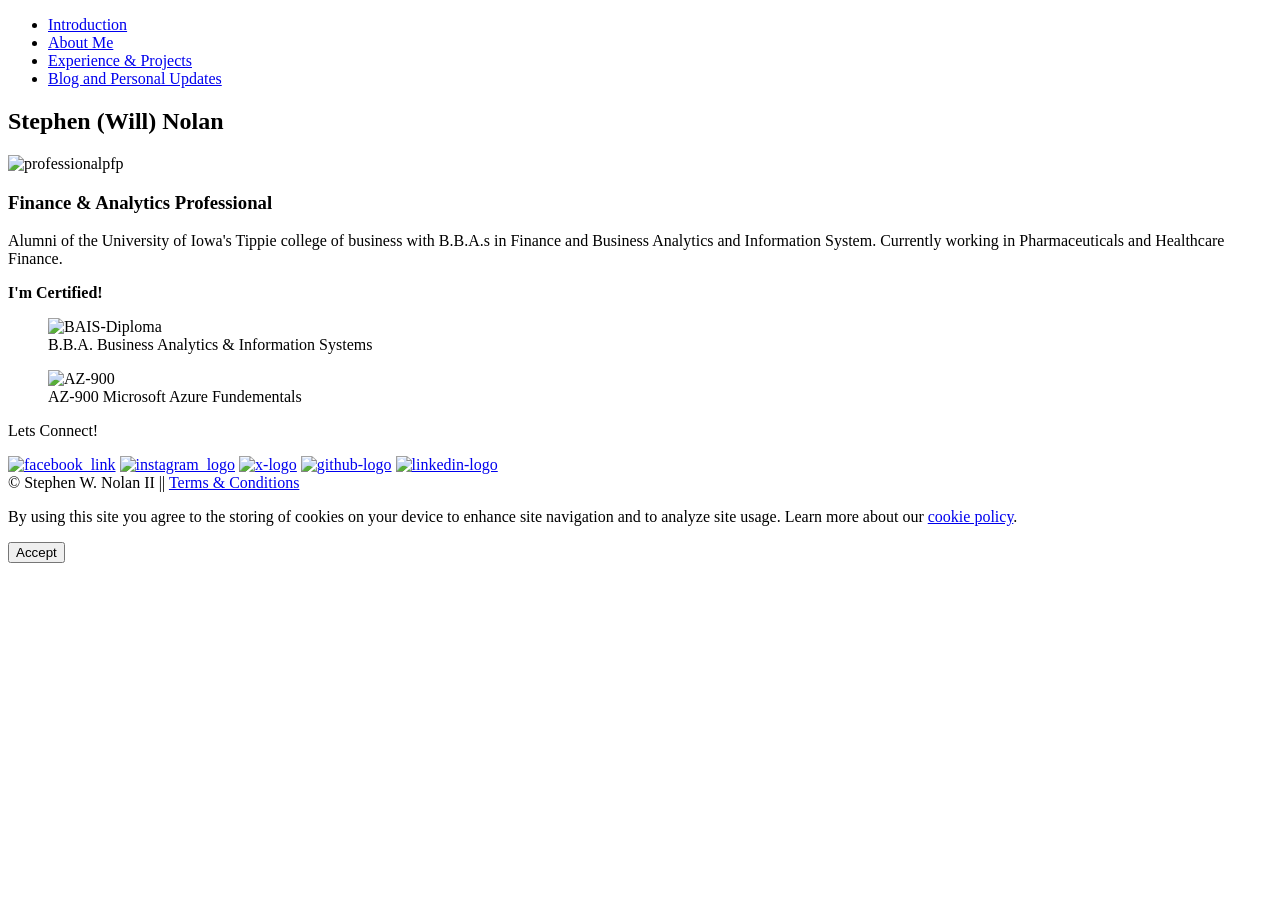
==== index.html @ be63db29 "Favicom->favicon" ====
<!DOCTYPE html>
<html lang="en">
<head>
<!--Webpage Information-->
    <Title>Welcome</Title>
    <link rel="'icon" href="favicom/favicon.ico" type="image/x-icon">
    <link rel="shortcut icon" href="favicon/favicon.ico" type="image/x-icon">
    <link rel="stylesheet" href="CSS/styles.css">
    <!--Cookie pop up-->
    <link rel="stylesheet" href="cookie-popup.css">
</head>
<!--Webpage-->
<body>
    <div class="container">
        <header>
            <!--Navbar content-->
            <div class="navbar-container">
                <nav class="main-navbar">
                    <ul>
                        <li><a href="index.html">Introduction</a></li>
                        <li><a href="aboutme.html">About Me</a></li>
                        <li><a href="experience.html">Experience & Projects</a></li>
                        <li><a href="blog.html">Blog and Personal Updates</a></li>
                    </ul>
                </nav>
            </div> 
        </header>
        <main>
            <section class="introduction">
                <div class="intro_p1">
                    <h1>Stephen (Will) Nolan</h1>
                    <picture>
                        <img class="pfp" src="media/professionalpfp.png" alt="professionalpfp" width="150">
                    </picture>
                    <h3><b>Finance & Analytics Professional</b></h3>
                </div>
                    <p class="intro_p1">Alumni of the University of Iowa's Tippie college of business with B.B.A.s in Finance and Business Analytics and Information System. Currently working in Pharmaceuticals and Healthcare Finance.</p>
            </section>
            <p class="certified"><b>I'm Certified!</b></p>
            <div class="certification-row">
                <figure>
                    <img class="certification" src="media/UIowa-BAIS-Digital-Diploma.png" alt="BAIS-Diploma">
                    <figcaption class="certification-caption">B.B.A. Business Analytics & Information Systems</figcaption>
                </figure>
                <figure>
                    <img class="certification" src="media/AZ-900.png" alt="AZ-900">
                    <figcaption class="certification-caption">AZ-900 Microsoft Azure Fundementals</figcaption>
                </figure>
            </div>
        </main>
        <footer>
            <!--social media widgets-->
            <div class="SM_acc_links">
                <p>Lets Connect!</p>
                <a href="https://www.facebook.com/will.nolan.58958/" target="_blank"><img src="media/facebook_icon.jpeg" alt="facebook_link"></a>
                <a href="https://www.instagram.com/swn0lan_/" target="_blank"><img src="media/Insta_Logo.png" alt="instagram_logo"></a>
                <a href="https://x.com/snola0" target="_blank"><img src="media/x_logo.png" alt="x-logo"></a>
                <a href="https://github.com/sn0lan02" target="_blank"><img src="media/Github-Logo.png" alt="github-logo"></a>
                <!--Gmail--><a href="" target="_blank"></a>
                <a href="https://www.linkedin.com/in/willn0lan/" target="_blank"><img src="media/linkedin_logo.jpeg" alt="linkedin-logo"></a>
            </div>
            <div class="cpyrt">
                <span>&copy; Stephen W. Nolan II || </span>
                <a class="privacy-policy" href="media/terms&conditions.pdf" target="_blank">Terms & Conditions</a>
            </div>
        </footer>
            <!--Cookie pop up function-->
            <div id="cookie-popup">
                <p class="cookie-popup-txt">
                By using this site you agree to the storing of cookies on your device to
                enhance site navigation and to analyze site usage. Learn more about our
                <a rel="cookie-policy" href="media/cookie-policy.pdf">cookie policy</a>.
                </p>
                <p>
                <button id="accept-cookies">Accept</button>
                </p>
            </div>
    </div>
    <script src="cookie-popup.js" defer></script>
    <!-- Google tag (gtag.js) -->
    <script async src="https://www.googletagmanager.com/gtag/js?id=G-NJL1R3CF02"></script>
    <script>
    window.dataLayer = window.dataLayer || [];
    function gtag(){dataLayer.push(arguments);}
    gtag('js', new Date());
    gtag('config', 'G-NJL1R3CF02');
    </script>
</body>
</html>
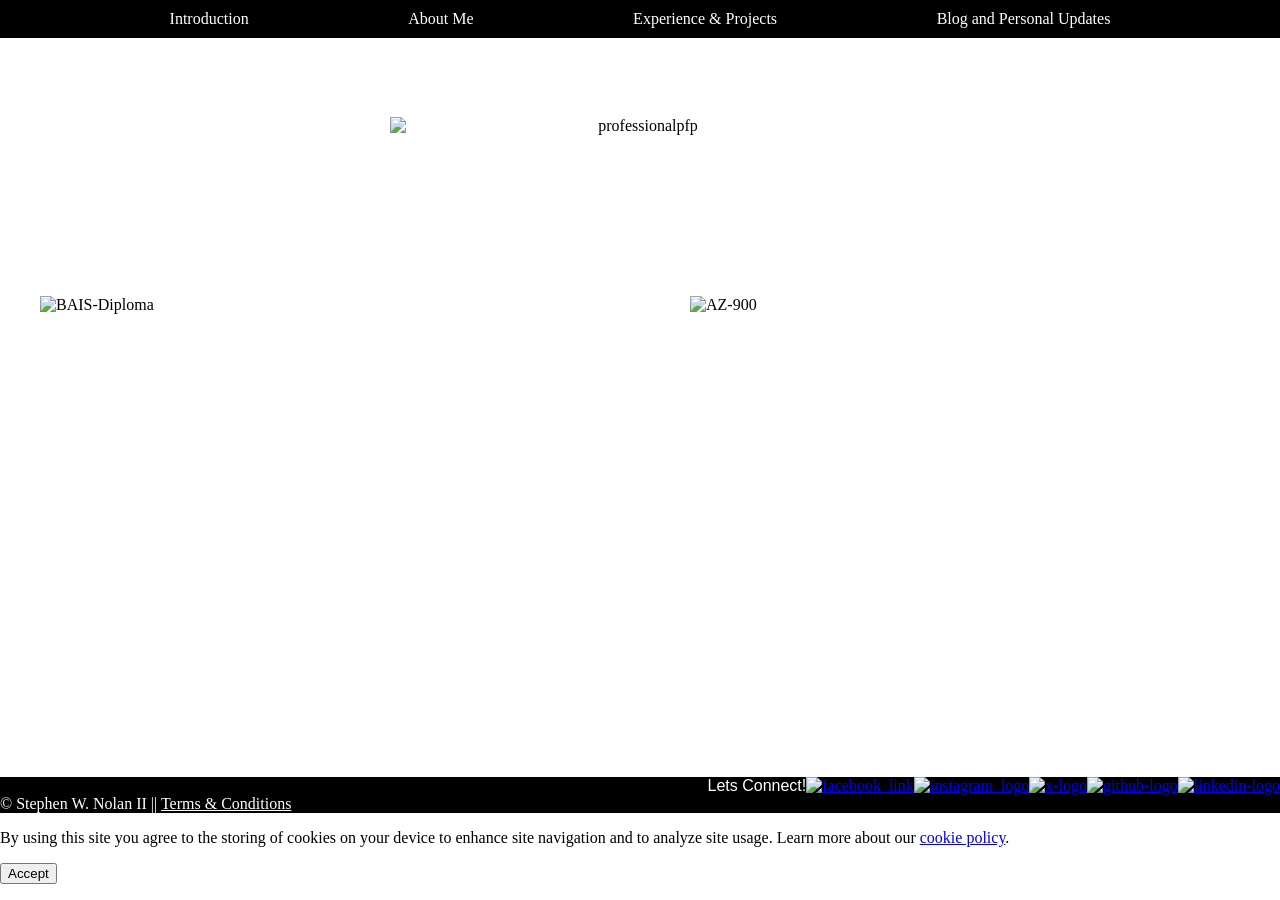
==== commit 3ac777bd: "CSS Split" ====
--- a/index.html
+++ b/index.html
@@ -5,7 +5,8 @@
     <Title>Welcome</Title>
     <link rel="'icon" href="favicom/favicon.ico" type="image/x-icon">
     <link rel="shortcut icon" href="favicon/favicon.ico" type="image/x-icon">
-    <link rel="stylesheet" href="CSS/styles.css">
+    <link rel="stylesheet" href="CSS/uniform-styles.css">
+    <link rel="stylesheet" href="CSS/index.css">
     <!--Cookie pop up-->
     <link rel="stylesheet" href="cookie-popup.css">
 </head>
@@ -37,7 +38,7 @@
                     <p class="intro_p1">Alumni of the University of Iowa's Tippie college of business with B.B.A.s in Finance and Business Analytics and Information System. Currently working in Pharmaceuticals and Healthcare Finance.</p>
             </section>
             <p class="certified"><b>I'm Certified!</b></p>
-            <div class="certification-row">
+            <div class="grid-container">
                 <figure>
                     <img class="certification" src="media/UIowa-BAIS-Digital-Diploma.png" alt="BAIS-Diploma">
                     <figcaption class="certification-caption">B.B.A. Business Analytics & Information Systems</figcaption>
--- a/CSS/uniform-styles.css
+++ b/CSS/uniform-styles.css
@@ -0,0 +1,128 @@
+html, body{
+    height: 100%
+}
+.container{
+    margin: 0px;
+    border: 0px;
+    padding: 0px;
+    display: grid;
+    min-height: 100vh;
+    grid-template-rows: auto 1fr auto;
+}
+.container-fluid{
+    margin: 0px;
+    border: 0px;
+    padding: 0px;
+    display: grid;
+    min-height: 100vh;
+    grid-template-rows: auto 1fr auto;
+}
+body{
+    margin: 0px;
+    background-image: url("../media/webpage_background.jpg");
+    background-size: cover;
+    background-position: center;
+    background-repeat: no-repeat;
+    background-attachment: fixed;
+    /*background-color: rgb(224, 247, 255);*/
+}
+/* navbar formatting */
+header{
+    background-color: black;
+}
+header .main-navbar ul{
+    padding: 10px;
+    margin: 0%;
+    overflow: hidden;
+    display: flex;
+    justify-content: space-evenly;
+}
+header .main-navbar a{
+    color: white;
+    font-family: 'Gill Sans', serif;
+    text-decoration: none;
+    list-style-type: none;
+    display: flex;
+    text-align: center;
+    justify-content: space-between;
+}
+header .main-navbar a:hover{
+    color: black;
+    background-color: white;
+}
+header .main-navbar li{
+    float: left;
+    text-align: center;
+    list-style-type: none;
+}
+.navbar-container{
+    background-color: black;
+    margin: 0%;
+    padding: 0%;
+    position: fixed;
+    width: 100%;
+}
+/*_____constant styling variables_____*/
+main{
+    padding-top: 50px;
+}
+h1{
+    color:white;
+    border: 4px black;
+    display: flex;
+    align-items: center;
+    justify-content: center;
+    font-family: 'Gill Sans', serif;
+}
+h2{
+    color:white;
+    border: 4px black;
+    display: flex;
+    align-items: center;
+    justify-content: center;
+    font-family: 'Gill Sans', sans-serif;
+}
+h3{
+    color: white;
+    border: 4px black;
+    display: grid;
+    align-items: center;
+    justify-content: center;
+}
+p:not(.cookie-popup-txt){
+    color: white;
+    border: 4px black;
+    font-family: 'Gill Sans',sans-serif;
+}
+figcaption{
+    text-align: center;
+    color: white;
+    border: 4px black;
+}
+/*footer content and social media links */
+footer{
+    background-color: black;
+    color:white
+}
+.SM_acc_links{
+    display: flex;
+    justify-content: flex-end;
+    align-items: center;
+}
+.SM_acc_links img{
+    width: 30px;
+    height: auto;
+}
+.SM_acc_links p{
+    margin: 0;
+}
+.privacy-policy{
+    color: white;
+}
+.privacy-policy:hover{
+    color: black;
+    background-color: white;
+}
+.privacy-policy:visited{
+    color: lightgray;
+}
--- a/CSS/index.css
+++ b/CSS/index.css
@@ -0,0 +1,29 @@
+/*Introduction*/
+.intro_p1{
+    text-align: center;
+}
+.pfp{
+    display: grid;
+    margin: auto;
+    width: 500px;
+    height: auto;
+    justify-content: center;
+}
+.certified{
+    text-align: center;
+}
+.grid-container{
+    display: grid;
+    grid-template-columns: 1fr 1fr;
+    grid-template-rows: 1fr 1fr;
+    column-gap: 20px;
+    justify-content: center;
+}
+.certification{
+    margin: auto;
+    width: 500px;
+    height: auto;
+}
+.certification-caption{
+    text-align: center;
+}
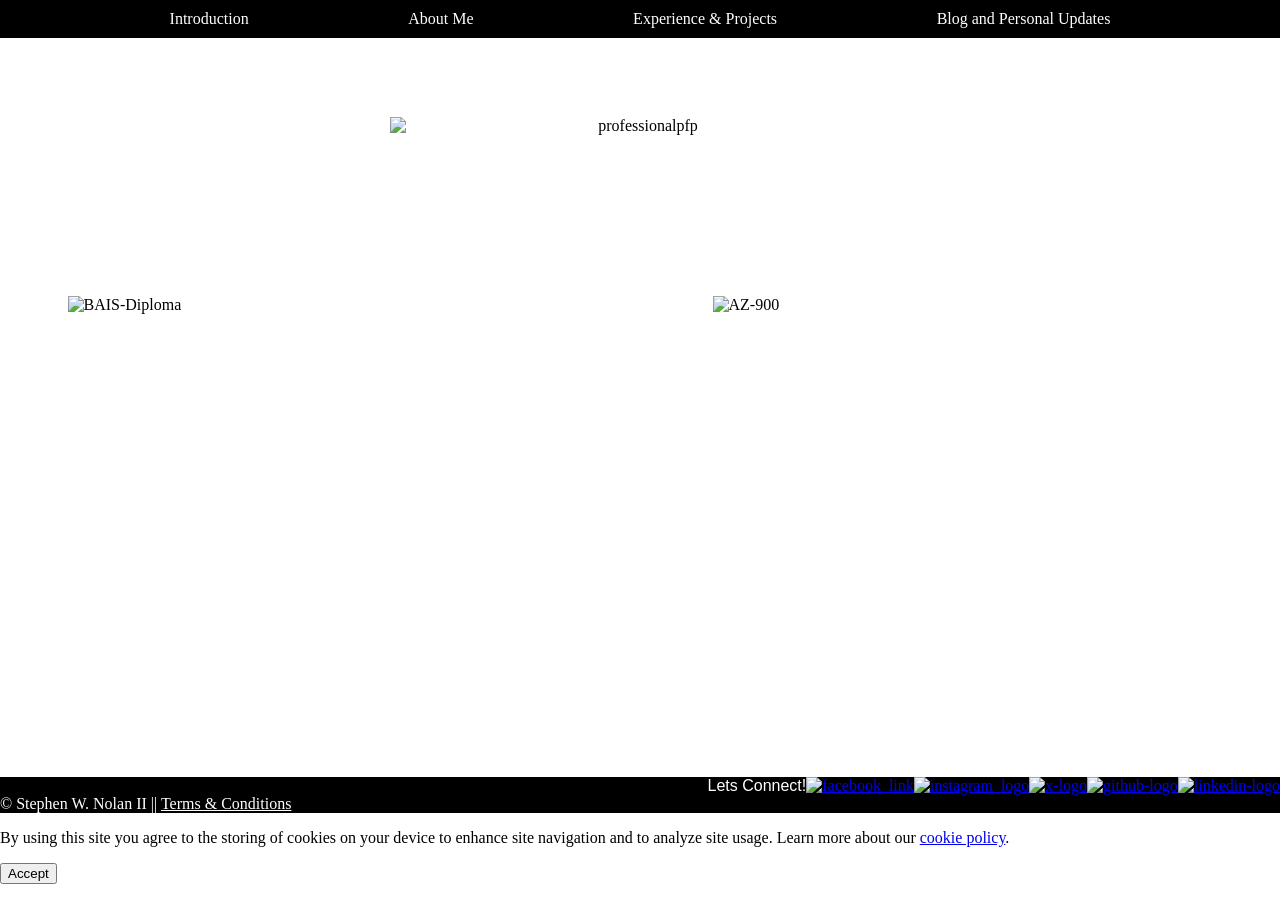
==== commit f8cc19ff: "Index formatting" ====
--- a/index.html
+++ b/index.html
@@ -3,6 +3,8 @@
 <head>
 <!--Webpage Information-->
     <Title>Welcome</Title>
+    <meta charset="UTF-8">
+    <meta name="viewport" content="width=device-width, initial-scale=1.0">
     <link rel="'icon" href="favicom/favicon.ico" type="image/x-icon">
     <link rel="shortcut icon" href="favicon/favicon.ico" type="image/x-icon">
     <link rel="stylesheet" href="CSS/uniform-styles.css">
--- a/CSS/uniform-styles.css
+++ b/CSS/uniform-styles.css
@@ -1,7 +1,9 @@
 html, body{
+    width: 100%;
     height: 100%
 }
 .container{
+    width: 100%;
     margin: 0px;
     border: 0px;
     padding: 0px;
--- a/CSS/index.css
+++ b/CSS/index.css
@@ -2,10 +2,16 @@
 .intro_p1{
     text-align: center;
 }
+.intro_p1 picture{
+    display: block;
+    width: 100%;
+    text-align: center;
+}
 .pfp{
-    display: grid;
-    margin: auto;
-    width: 500px;
+    display: block;
+    margin: 0 auto;
+    width: 80%;
+    max-width: 500px;
     height: auto;
     justify-content: center;
 }
@@ -13,17 +19,21 @@
     text-align: center;
 }
 .grid-container{
+    max-width: 100%;
     display: grid;
-    grid-template-columns: 1fr 1fr;
-    grid-template-rows: 1fr 1fr;
-    column-gap: 20px;
+    grid-template-columns: repeat(2, minmax(0, 1fr));
+    column-gap: 2px;
     justify-content: center;
+    gap: 10px;
 }
 .certification{
+    display: block;
     margin: auto;
-    width: 500px;
+    width: 100%;
+    max-width: 500px;
     height: auto;
 }
 .certification-caption{
     text-align: center;
+    margin-top: 10px;
 }
